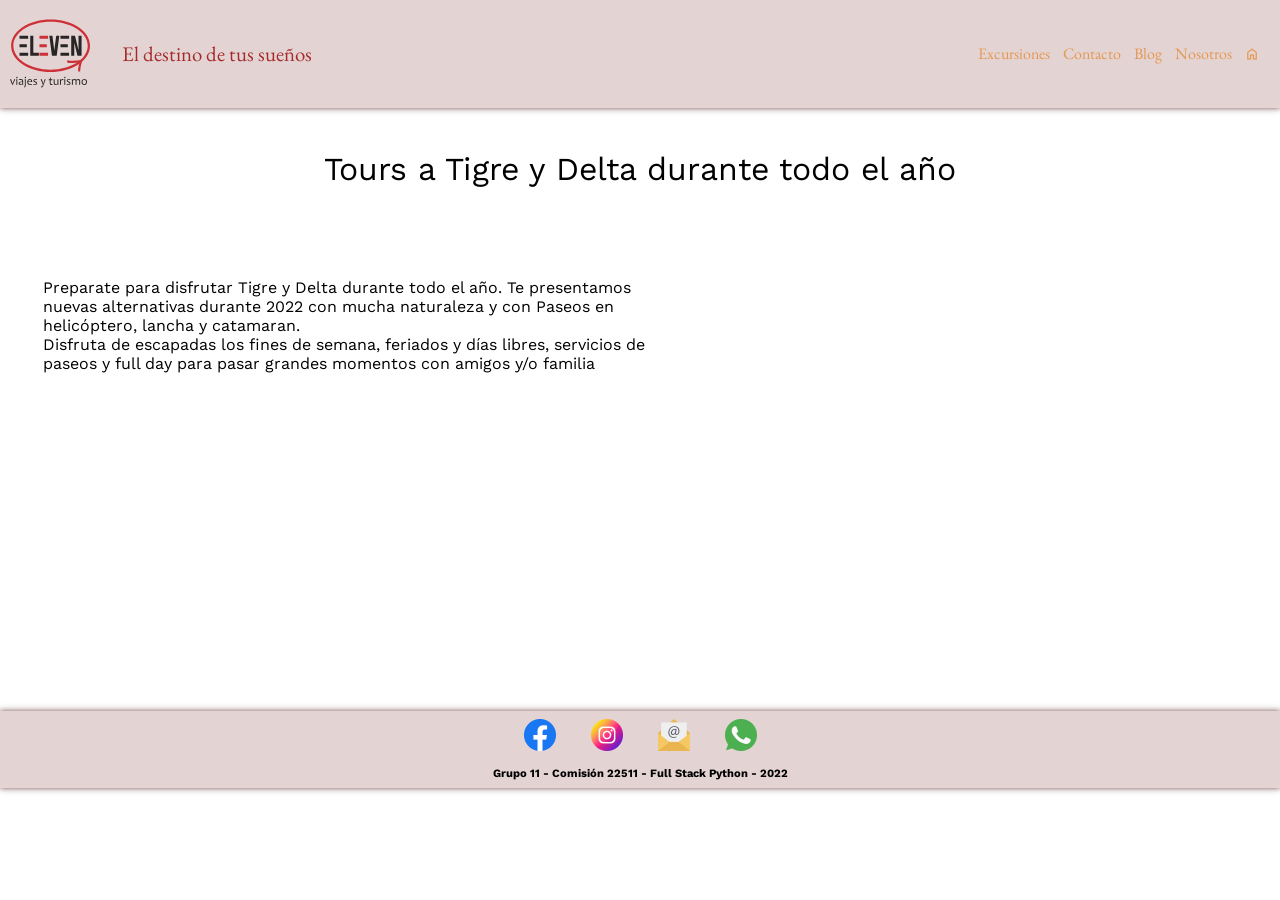
==== DeltaTour.html @ df9507d8 "First commit" ====
<!-- TO DO -->
<!-- agegar animacion a las cards en el hover -->
<!DOCTYPE html>
<html lang="es">
<head>
    <meta charset="UTF-8">
    <meta name="viewport" content="width=device-width, initial-scale=1.0">
    <title>ElevenTour</title>

    <!-- Iconos redes -->
    <!-- <script src="https://kit.fontawesome.com/3aac0a4fa4.js" crossorigin="anonymous"></script> -->

    <!--Favicon-->
    <link rel="shortcut icon" href="./Assets/Images/Recurso 4.svg" type="image/x-icon">

    <!--Hoja de estilos del sitio-->
    <link rel="stylesheet" href="./Assets/CSS/delta.css"> 

    <!-- Fuente para cuerpo de texto  Work Sans-->
    <link rel="preconnect" href="https://fonts.googleapis.com">
    <link rel="preconnect" href="https://fonts.gstatic.com" crossorigin>
    <link href="https://fonts.googleapis.com/css2?family=Work+Sans:ital,wght@0,200;0,300;0,400;0,700;1,200;1,300;1,400;1,700&display=swap" rel="stylesheet">
    <!-- Fuente para títulos  EB Garamond-->
    <link rel="preconnect" href="https://fonts.googleapis.com">
    <link rel="preconnect" href="https://fonts.gstatic.com" crossorigin>
    <link href="https://fonts.googleapis.com/css2?family=EB+Garamond:ital,wght@0,400;0,500;0,700;1,400;1,500;1,700&family=Work+Sans:ital,wght@0,200;0,300;0,400;0,700;1,200;1,300;1,400;1,700&display=swap" rel="stylesheet">
    <!-- Iconos: hamburguesa -->
    <link rel="stylesheet" href="https://fonts.googleapis.com/css2?family=Material+Symbols+Outlined:opsz,wght,FILL,GRAD@48,400,0,0" />
    <!-- Iconos: home -->
    <link rel="stylesheet" href="https://fonts.googleapis.com/css2?family=Material+Symbols+Outlined:opsz,wght,FILL,GRAD@20..48,100..700,0..1,-50..200" />
    <!-- <link rel="stylesheet" href="https://fonts.googleapis.com/css2?family=Material+Symbols+Outlined:opsz,wght,FILL,GRAD@48,400,0,0" /> -->
</head>

<body>
    <header class="banner"></header>
    
    <!-- CUERPO DE LA PÁGINA -->
    <main class="conteiner">
        <h1>Tours a Tigre y Delta durante todo el año</h1>
        <section>
            <article>
                <div class="contenedor">
                        <p class="par1">
                            Preparate para disfrutar Tigre y Delta durante todo el año. Te presentamos nuevas alternativas durante 2022 con mucha naturaleza y con Paseos en helicóptero, lancha y catamaran.<br>
                            Disfruta de escapadas los fines de semana, feriados y días libres, servicios de paseos y full day para pasar grandes momentos con amigos y/o familia
                        </p>
                    <div class="galeria">
                        <ul >
                            <li><img class="ali" src="Assets/images/tigre1.jpg" alt=""></li>
                            <li><img class="ali" src="Assets/images/tigre2.jpg" alt=""></li>
                            <li><img class="ali" src="Assets/images/tigre3.jpg" alt=""></li>
                            <li><img class="ali" src="Assets/images/tigre4.jpg" alt=""></li>
                            <li><img class="ali" src="Assets/images/tigre5.jpg" alt=""></li>
                            <li><img class="ali" src="Assets/images/tigre6.webp"alt=""></li>
                            <li><img class="ali" src="Assets/images/tigre7.jpg" alt=""></li>
                                
                        </ul>
                    </div>  
                    <div> 

                    </div>
                    <div>
                        <iframe width="560" height="315" src="https://www.youtube.com/embed/2G3k0YJL3-8" title="YouTube video player" frameborder="0" allow="accelerometer; autoplay; clipboard-write; encrypted-media; gyroscope; picture-in-picture" allowfullscreen></iframe>
                    </div>

                </div>   
            
            </article>
        </section>
        
        
        
    </main>
    <footer>
    </footer>

    <!-- ************************* scripts ******************************* -->    
    
    <!--  PIE DE PÁGINA -->
    <script src="./Assets/js/header.js"></script>
    <script src="./Assets/js/footer.js"></script>
    <script src="./Assets/js/buildIndexCards.js"></script>
    <script src="./Assets/js/scripts.js"></script>
</body>
</html>
---- Assets/CSS/delta.css ----
/* TO DO */
/*

*/

/* Constantes */
:root {
    --banner-bg-color: rgb(228, 211, 211);
    --menu-bg-color: rgba(70, 7, 7, 0.9);
    --submenu-bg-color: rgba(51, 9, 9, 0.9);
    --footer-bg-color:  rgb(228, 211, 211);

    --link-color: hsl(29, 73%, 61%);
    --hover-link-color: hsl(10, 73%, 61%);
    --active-link-color: hsl(10, 82%, 22%);
    --link-font-size: 1rem;
    --box-shadow-color: rgba(70, 7, 7, 0.5);
    --box-shadow-color2: rgba(70, 7, 7, 0.3);

    /* --font-family: 'Work Sans', sans-serif; */
    --font-size: 1rem;
    --footer-font-size: 0.7rem;

    /* --header-font-family: 'EB Garamond', serif; */
    --logo-height: 75px;

    --box-shadow: 0rem 0rem 0.3rem var(--box-shadow-color), 0rem 0rem 0.5rem var(--box-shadow-color2);

    --banner-padding: 0 0.6rem 0;
    --banner-margin: 0 0rem 0.8rem 0;
    /* banner-height= altura del logo + padding del banner + margin */
    --banner-height: calc(var(--logo-height) + 0.8rem);
    --banner-width: 100%;

    --social-icon-height: 2rem;
    --social-icon-margin: 0rem 1rem 1rem 1rem;
    --footer-padding: 0.5rem 0.6rem 0.5rem;
    /* --footer-margin: 0 0.6rem 0.8rem; */
    /* footer-height= altura texto + altura iconos + margen iconos +footer padding + footer margin*/
    --footer-height: calc(var(--font-size) + var(--social-icon-height) + 1rem + 1rem + 0.8rem);

    --main-min-height: calc(100vh - (var(--banner-height)) - (var(--footer-height)));

    /* valores globales */
    --html-min-width: 440px;
    --font-family: 'Work Sans', sans-serif;
    --header-font-family: 'EB Garamond', serif;

    /* main */
    --aside-padding: 0.6rem;
    --aside-bg-color: rgb(228, 211, 211);
    --main-bg-color: white;
}

/* CSS RESET */
* {
    margin: 0;
    padding: 0;
    box-sizing: border-box;
}

html {
    font-family: var(--font-family);
    font-size: var(--font-size);
    /* box-sizing: border-box; */
    min-width: var(--html-min-width);  /* restingimos el ancho mínimo para correcta visualizacion */
    transition: all 0.3s;
}

 h1 {
    /* font-style: italic; */
    font-weight: 400;
 }

header, footer {
    width: var(--banner-width);    
    background-color: var(--banner-bg-color);
    box-shadow: var(--box-shadow);
    margin: var(--banner-margin);
}

header {
    display: flex;
    justify-content: space-between;
    align-items: center;
    padding: var(--banner-padding);
    font-family: var(--header-font-family);
}

.logo {
    /* gap: 2em; */
    align-items: center;
    z-index: 1;
    height: var(--logo-height);
}    

.logo p {
    color: brown;
    display: inline-block;
    margin-left: 0.8em;
}

a img, a span {
    vertical-align: middle;
}

ul {
    list-style-type: none;
}


/* .navmenu{  */
/* nav > ul{  */
/* parametros generales del menu */
/* .navul{  */
.menu__links{ 
	display: flex;
    justify-content:flex-start;
    align-items: center;
    gap: 0.3rem;
    flex-wrap: wrap;
} 

nav a, nav .material-symbols-outlined {
    color: var(--link-color);
    font-size: var(--link-font-size);    
}


.menu__item{
    position: relative;
}

/* nav */
/* a { */
.menu__link {
    transition-duration: 0.3s;
    text-decoration: none;
}

nav a:hover {
    color: var(--hover-link-color);
    cursor: pointer;
}

nav a:active {
    color: var(--active-link-color);
}

/************************ Menu hamburguesa ***************************/
.btn-hamburguesa {
    color: var(--link-color);
    padding: 3px;
    border: none;
    background-color: var(--banner-bg-color); 
    transition-duration: 0.3s;
}

.btn-hamburguesa i {
    font-size: 60px;
}

.btn-hamburguesa:hover {
    color: var(--hover-link-color);
    cursor: pointer;
}

/* #menu-check {
    display: none;
} */

/*body {
    min-height: 100vh;
}
/*------------------------- MAIN ------------------------*/
/*.conteiner{
    
    padding: 0;
    background-color: white;
    margin-top: 0;
}*/
.conteiner h1{
    margin-top: 10px;
    text-align: center;
    
}
.contenedor{
    display: -webkit-flex;
    display: -ms-flexbox;
    display: flex;
    flex-direction: row;
    flex-wrap: wrap;
    box-sizing: border-box;
    width: 100%;
    justify-content: space-around;
    
}
.par1{
    float: left;
    width: 50%;
    margin-top: 90px;
    margin-left: 5px;
}
.galeria{
    float: right;
    width: 40%;
    height: 20%;
    margin-top: 30px;
    margin-right: 5px;
    overflow: hidden;
}
.galeria ul {
	display: flex;
    padding: 0;
	width: 700%; /*Son 7 fotos por el 100% de cada uno*/
	animation: slide 30s infinite alternate ease-in-out;
}

.galeria li {
	width: 40%;
	list-style: none; /* Para que no aparezcan los puntos de la lista*/
}

.galeria img {
	width: 100%; 
    height: 40%;
}
 /*damos el movimiento la duracion del mismo son 7 fotos el 100% del tiempo divido la cantidad de fotos
 y con margin left decimos que en cada mov. abarque toda la pantalla al desplazarse*/
@keyframes slide {
	0% {margin-left: 0;}
	10% {margin-left: 0;}
	
	15% {margin-left: -100%;}
	25% {margin-left: -100%;}
	
	30% {margin-left: -200%;}
	40% {margin-left: -200%;}
	
	45% {margin-left: -300%;}
	55% {margin-left: -300%;}

    60% {margin-left: -400%;}
	70% {margin-left: -400%;}

    75% {margin-left: -500%;}
	85% {margin-left: -500%;}
	
	90% {margin-left: -600%;}
	100% {margin-left: -600%;}
}


/*main {
    left: 2vw;
    height: auto;
    min-height: var(--main-min-height);
    background-color: var(--main-bg-color);
    display: flex;
    flex-direction: column;
    justify-content: flex-start;
    align-items: center;
    width: 100vw;
}

.maincontent {
    display: flex;
    flex-direction: column;
    justify-content: center;
    align-items: center;
    width: 100%;
}

.textAlignCenter {    
    text-align: center;
}

.asideTitle {
    font-family: var(--header-font-family);
    font-weight: 500;
    font-size: 0.8rem;
    color: brown;
}

body main aside {
    width: 90%;
    display: flex;
    flex-direction: column;
    flex-wrap: nowrap;
    margin: 1rem 0vw 1rem 0vw;
    background-color: var(--banner-bg-color);
    padding: 1%;
    border: none;
    height: auto;
}
.aside__content {
    display: flex;
    width: 100%;
    margin: auto;
    flex-direction: column;
    justify-content: flex-start;
    flex-wrap: nowrap;
    padding: 1%;
    font-size: 0.5rem;
    border: none;
}
.aside__element {
    width: 100%;
    padding: 2%;
    /* display: block; */
/*}*/


/*------------------------- FIN MAIN ------------------------*/

/*------------------------ PRODUCTOS -------------------------*/

/*.multiple-product-container {
    /* margin: 0 2vw 0 2vw; */
  /*  justify-content: center;
    display: flex;
    flex-direction: column;
    align-items: center;
}

.single-product-container {
    border: solid 2px black;
    margin: 2vw;
    padding: 2vw;
    height: calc((100vw - 4vw ) / 2);
    width: calc(100vw - 4vw );
    transition: all 0.3s;
}

.product-img {
    background-color: aquamarine;
    /* background-image: url("../Images/BuenosAiresNocturna.jpg"); */
    /*width: 50%;
    height: 100%;
    background-position: center; /* Center the image */
   /*background-repeat: no-repeat; /* Do not repeat the image */
   /* background-size: cover; /* Resize the background image to cover the entire container */
   /* float: left;
}

.single-product-container:hover {
    /* transform: scale(1.1); */
   /* transform: scaleY(1.05);
    border: solid 3px brown;
}

.single-product-container:hover .titulo {
    /* transform: scale(1.1); */
   /* color: brown;
    font-size: 0.8rem;
}

.titulo {
    color: black;
    color: var(--link-color);
    padding-bottom: 1em;
    margin-bottom: 1em;
    border-bottom: 2px black solid;
}

.epigrafe {
    width: 50%;
    display: inline-block;
    height: 100%;
    overflow-y: scroll;
    padding: 0.5rem;
    font-size: 0.5rem;
}

.epigrafe p {
    width: 100%;
    color: black;
}

/* .epigrafe:hover {
    background-color: rgba(95, 158, 160, 0.368);
    background-color: hsla(29, 73%, 61%, 0.297);
} */

/*----------------------- FIN PRODUCTOS ------------------------*/

/*--------------------------- FOOTER ----------------------------*/

footer {
    text-align: center;
    font-weight: bold;
    padding: var(--footer-padding);
    font-size: var(--footer-font-size);
}

/* iconos de redes sociales */
footer a img {
    height: var(--social-icon-height);
    margin: var(--social-icon-margin);
}

/*------------------------- FIN FOOTER --------------------------*/



/* FORMATO POR DEFAULT: CELULAR -  */

 
    /* ocultamos el menú de navegación a la derecha de la ventana */
    header nav{
        height: var(--main-min-height);

        width: 100%;
        width: 40%;

        top: var(--banner-height);    /*-total*/
        position: fixed;
        right: -100%;
        /* right: 0%;  para probar lo pongo visible */
        z-index: 1;
        transition-duration: 0.3s;
        background-color: var(--menu-bg-color);
        font-size: 2rem;
    }    

    .menu__links {
        flex-direction: column;
        padding: 10px;
        width: 100%;
        max-width: 40vw;
        justify-content: center;
    }
   

/* SUB-MENU */

.menu__nesting {
    width: 100%;
    width: 40vw;
    display: flex;
    flex-direction: column;
    position: absolute;
    background: var(--menu-bg-color);
    right: 20vw;
    top: 10px;
    /* padding-top: 5px; */
    
    visibility: hidden;
    opacity: 0;
    /* visibility: visible;
    opacity: 1; */
    
    z-index: 1;
    transition: all 0.3s;
    gap: 0.3rem;
    align-items: center;
    background-color: rgb(165, 42, 42);
box-shadow: var(--box-shadow);
}


    nav.mostrar {
        right: 0;
        transition-duration: 0.3s;
    }

    .menu__item--show:hover > .menu__nesting {
        visibility: visible;
        opacity: 1;
    }
    
    

@media only screen and (max-width: 767.90px) {
    header nav:before {
        content:'';
        width: 0;
        height: 0;
        border-left: 12px solid transparent;
        border-right: 12px solid transparent;
        border-bottom: 15px solid var(--submenu-bg-color);
        position: absolute;
        top: -14px;
        right: 43%;
        right: 10%;
    }
    
    .menu__nesting:after {
        content:'';
        width: 0;
        height: 0;
        border-left: 15px solid brown;
        border-top: 12px solid transparent;
        border-bottom: 12px solid transparent;
        position: absolute;
        top: 10%;
        right: -14px;
    }
}



/* .menu__item--active {
    background-color: black;     
    transition: 0.3s;
}

.menu__item--show{
    background-color: antiquewhite ;
} */

/* } *//* FIN CELULAR */

/*+++++++++++++ MEDIA QUERYS ++++++++++++++*/

/* TABLET */
@media only screen and (min-width: 440px) and (max-width: 767.90px) {
    body main aside {
        width: 90%;
        display: flex;
        flex-direction: column;
        flex-wrap: nowrap;
        margin: 1rem 0vw 1rem 0vw;
        background-color: var(--banner-bg-color);
        padding: 1%;
        border: none;
        height: auto;
    }
    .aside__content {
        display: flex;
        width: 100%;
        margin: auto;
        flex-direction: row;
        justify-content: space-between;
        flex-wrap: wrap;
        /* margin: 1rem 0vw 1rem 0vw; */
        padding: 1%;
        font-size: 0.5rem;
        border: none;
        /* flex-grow: 40%; */
    }
    .aside__element {
        width: 50%;
        padding: 2%;
        /* display: block; */
    }

}
/* FIN TABLET */


/* DESKTOP */
@media only screen and (min-width: 768px){

    .banner {
        justify-content:space-between;
        align-items: center;
        background-color: var(--banner-bg-color);
        box-shadow: var(--box-shadow);
        padding: var(--banner-padding);
    }

    .logo {
        display: flex;
        flex-direction: row;
        justify-content: flex-start;
        gap: 1em;
        align-items: center;
        z-index: 1;
        height: var(--logo-height);
    }    

    /*slogan*/
    .logo p {
        font-size: 1.3em;
        color: brown;
    }

    .btn-hamburguesa {
        display: none;
    }


    /*--------------- MENU PRINCIPAL DESKTOP ---------------*/
    header > nav{
        width: fit-content;
        position: -webkit-sticky;
        position: sticky;
        top: 0%;
        left: 0%;
        z-index: 1;
        margin: 10px;
        justify-content: space-between;
        font-size: 1rem;
        height:  var(--banner-height);
    }	

    .menu__links {
        gap: 0.8rem;
        flex-direction: row;
        background-color: var(--banner-bg-color);
        padding: 10px;
        padding-right: 0;
        width: fit-content;
        height: 100%;
    }

    nav > ul > li {
        display: flex;
        position: relative;
        height: 100%;
    }


    nav > ul > li > a {
        width: 100%;
        height: 100%;
        display: flex;
        
        align-items: center;
        /* height: var(--logo-height); */
    }

    /*-------------- SUB-MENU DESKTOP -----------------*/
    .menu__nesting:before {
        content:'';
        width: 0;
        height: 0;
        border-left: 12px solid transparent;
        border-right: 12px solid transparent;
        border-bottom: 15px solid var(--submenu-bg-color);
        position: absolute;
        top: -14px;
        right: 43%;
    }

    .menu__nesting {
        width: 200px;
        right: -90%;
        background: var(--menu-bg-color);
        top: var(--banner-height) ;
        padding: 14px;
        visibility: hidden;
        opacity: 0;
        z-index: 1;
        transition: all 0.3s;
        gap: 1em;
    }


    header nav:before, .menu__nesting:after {
        content:'';
        width: 0;
        height: 0;
        border-left: 0;
        border-top: 0;
        border-bottom: 0;
    }


    nav ul li:hover ul {
        visibility: visible;
        opacity: 1;
    }

    .mostrarSubmenu {
        visibility: hidden;
        opacity: 0;
    }


/*----------------- MAIN DESKTOP ------------------*/
    main {
        flex-direction: row;
        justify-content: flex-start;
        align-items: flex-start;
        padding: 1.5%;
        width: 100%;
    }

    .maincontent {
        display: flex;
        flex-direction: column;
        justify-content: flex-start;
        align-items: center;
        width: 80%;
    }

/*----------------- ASIDE DESKTOP ------------------*/


    body main aside {
        display: flex;
        flex-direction: column;
        flex-wrap: nowrap;
        width: 19%;
        margin: 0 0%  1% 1%;
        background-color: var(--aside-bg-color) ;
        padding: var(--aside-padding);
        height: fit-content;
        font-size: 0.5rem;
        border: none;
    }
/*--------------------------------*/
aside__content {
    display: flex;
    width: 100%;
    margin: auto;
    flex-direction: column;
    justify-content: flex-start;
    flex-wrap: wrap;
    /* margin: 1rem 0vw 1rem 0vw; */
   padding: 1%;
    font-size: 0.5rem;
    border: none;
    /* flex-grow: 40%; */
}
aside__element {
    width: 100%;
    padding: 2%;
    /* display: block; */
}


/*--------------- CARDS DESKTOP ---------------*/

    .multiple-product-container {
        flex-direction: row;
        flex-wrap: wrap;
        justify-content: flex-start;
        row-gap: 1vw;
        margin: 0 0vw 0 0vw;
        /* prueba agrego wid */
        /* width: 80vw; */
    }
    
    .single-product-container {
        border: solid 1px black;
        margin: 1vw 1vw 1vw 0;
        padding: 1vw;
        width: 36vw;
        height: 18vw;    
    }


}
/* FIN DESKTOP */
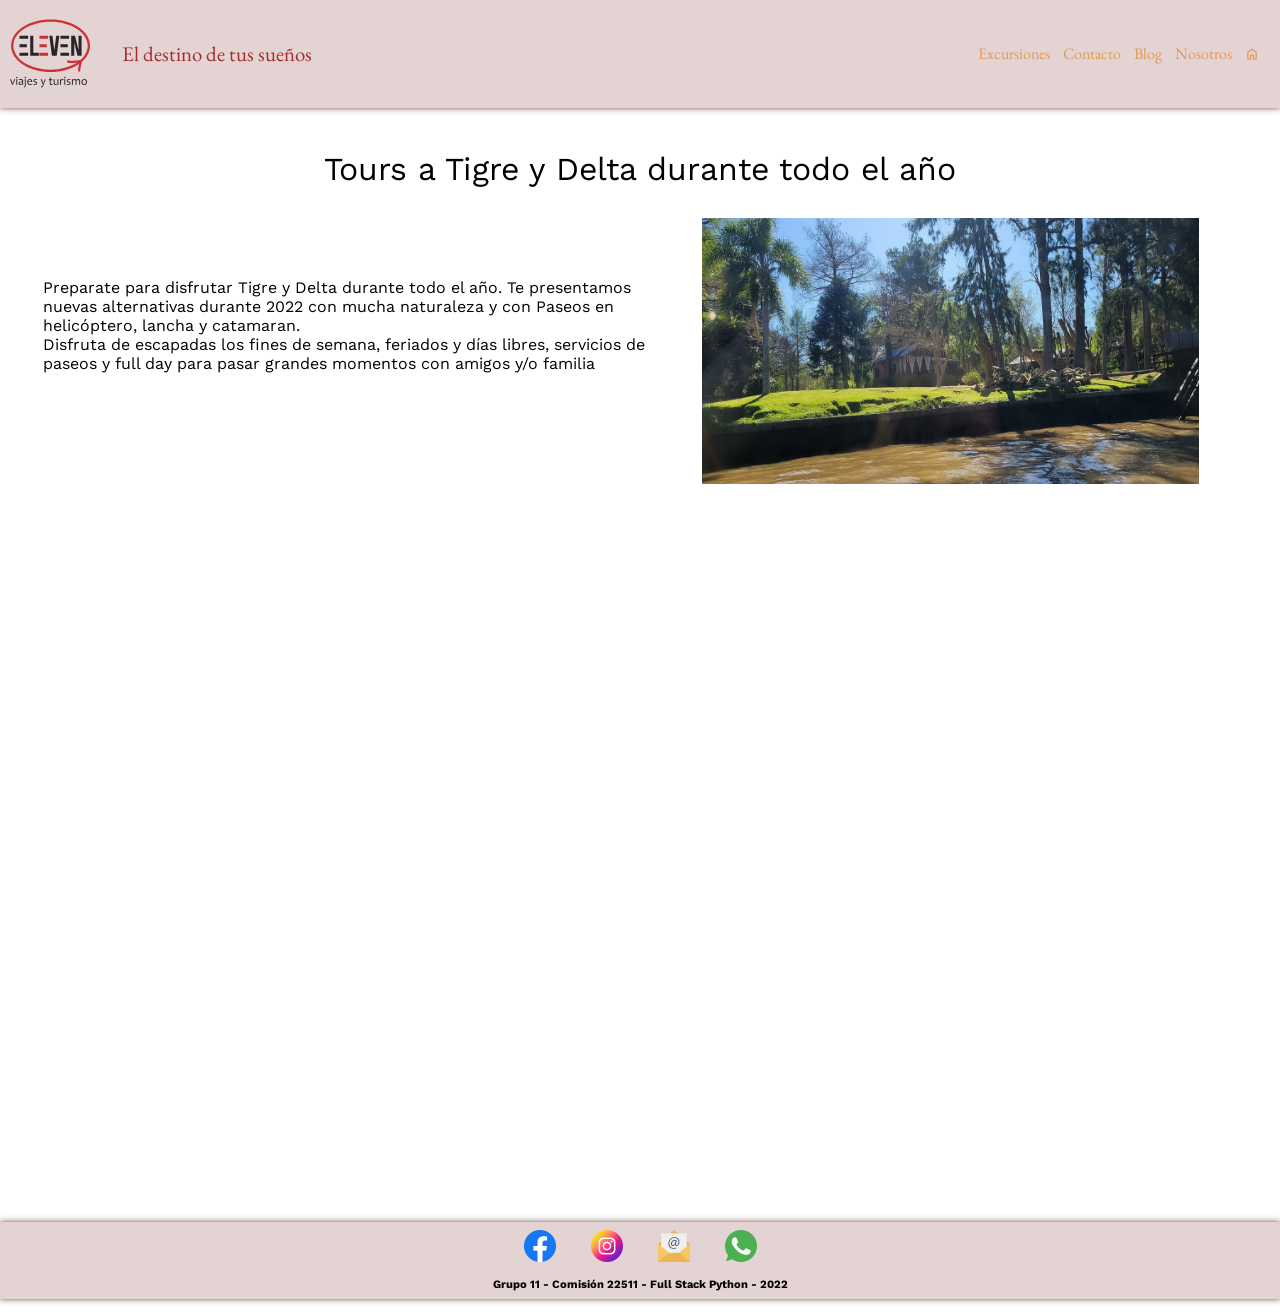
==== commit 030621be: "cambiar images por Images en htmls, animar menu, remover 17.JPG" ====
--- a/DeltaTour.html
+++ b/DeltaTour.html
@@ -46,13 +46,13 @@
                         </p>
                     <div class="galeria">
                         <ul >
-                            <li><img class="ali" src="Assets/images/tigre1.jpg" alt=""></li>
-                            <li><img class="ali" src="Assets/images/tigre2.jpg" alt=""></li>
-                            <li><img class="ali" src="Assets/images/tigre3.jpg" alt=""></li>
-                            <li><img class="ali" src="Assets/images/tigre4.jpg" alt=""></li>
-                            <li><img class="ali" src="Assets/images/tigre5.jpg" alt=""></li>
-                            <li><img class="ali" src="Assets/images/tigre6.webp"alt=""></li>
-                            <li><img class="ali" src="Assets/images/tigre7.jpg" alt=""></li>
+                            <li><img class="ali" src="Assets/Images/tigre1.jpg" alt=""></li>
+                            <li><img class="ali" src="Assets/Images/tigre2.jpg" alt=""></li>
+                            <li><img class="ali" src="Assets/Images/tigre3.jpg" alt=""></li>
+                            <li><img class="ali" src="Assets/Images/tigre4.jpg" alt=""></li>
+                            <li><img class="ali" src="Assets/Images/tigre5.jpg" alt=""></li>
+                            <li><img class="ali" src="Assets/Images/tigre6.webp"alt=""></li>
+                            <li><img class="ali" src="Assets/Images/tigre7.jpg" alt=""></li>
                                 
                         </ul>
                     </div>  
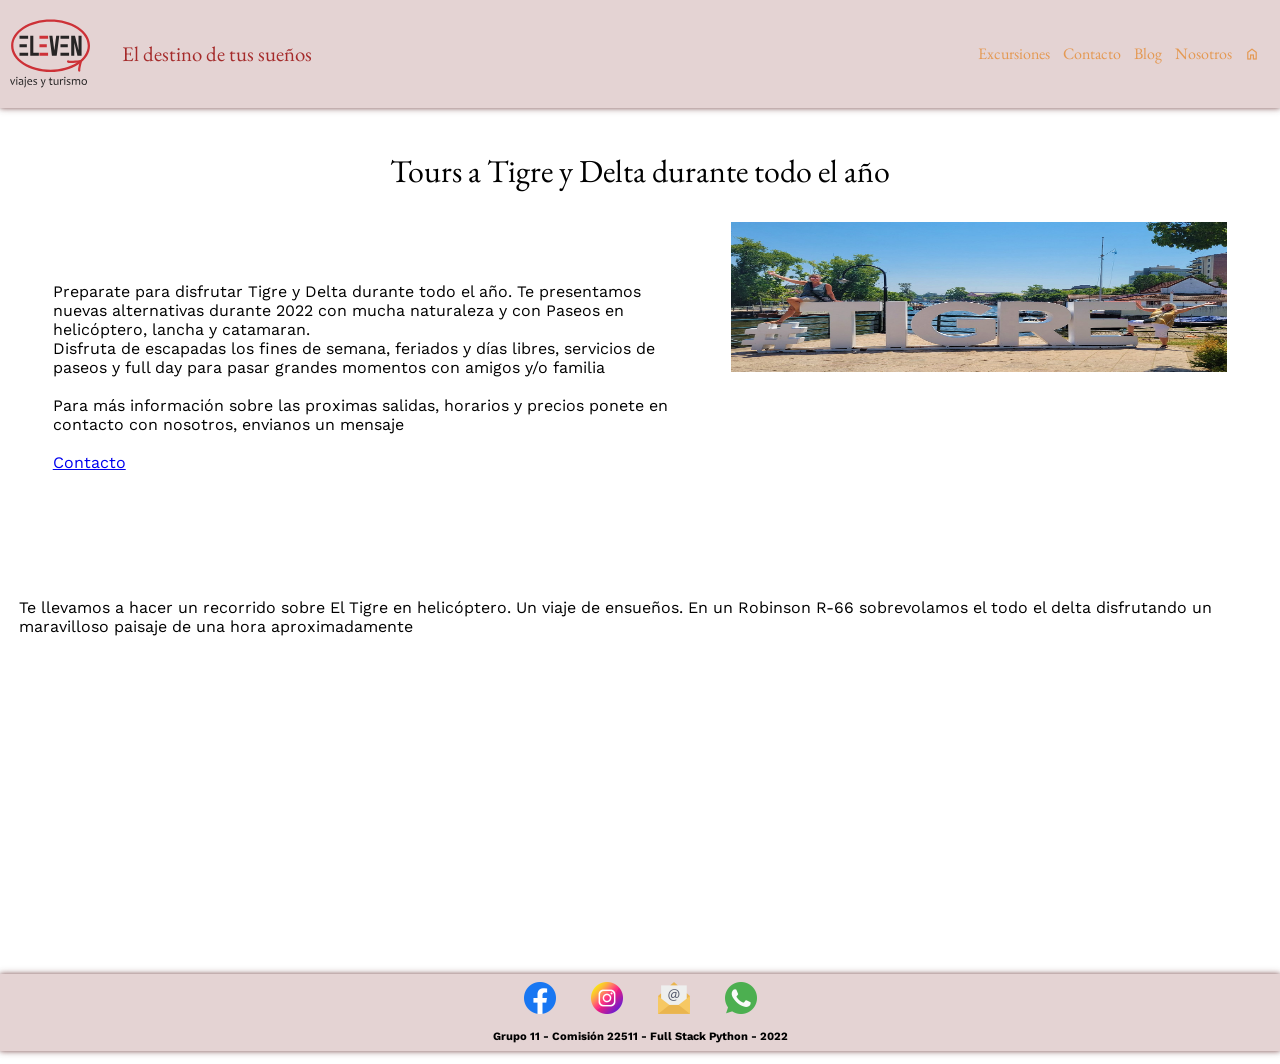
==== commit 771c628f: "roberto" ====
--- a/DeltaTour.html
+++ b/DeltaTour.html
@@ -12,10 +12,10 @@
 
     <!--Favicon-->
     <link rel="shortcut icon" href="./Assets/Images/Recurso 4.svg" type="image/x-icon">
-
+    
     <!--Hoja de estilos del sitio-->
     <link rel="stylesheet" href="./Assets/CSS/delta.css"> 
-
+    <link rel="stylesheet" href="./Assets/CSS/estilosTPO.css">
     <!-- Fuente para cuerpo de texto  Work Sans-->
     <link rel="preconnect" href="https://fonts.googleapis.com">
     <link rel="preconnect" href="https://fonts.gstatic.com" crossorigin>
@@ -40,31 +40,46 @@
         <section>
             <article>
                 <div class="contenedor">
-                        <p class="par1">
-                            Preparate para disfrutar Tigre y Delta durante todo el año. Te presentamos nuevas alternativas durante 2022 con mucha naturaleza y con Paseos en helicóptero, lancha y catamaran.<br>
-                            Disfruta de escapadas los fines de semana, feriados y días libres, servicios de paseos y full day para pasar grandes momentos con amigos y/o familia
+                    <p class="par1">
+                        Preparate para disfrutar Tigre y Delta durante todo el año. Te presentamos nuevas alternativas durante 2022 con mucha naturaleza y con Paseos en helicóptero, lancha y catamaran.<br>
+                        Disfruta de escapadas los fines de semana, feriados y días libres, servicios de paseos y full day para pasar grandes momentos con amigos y/o familia<br><br>
+                        Para más información sobre las proximas salidas, horarios y precios
+                        ponete en contacto con nosotros, envianos un mensaje<br><br>
+                        <a class="tboton"  href="formularioDeContacto.html">Contacto</a>
+                    </p>
+                        
+                <div class="galeria">
+                    <ul >
+                        <li><img class="ali" src="Assets/Images/tigre3.jpg" alt=""></li>
+                        <li><img class="ali" src="Assets/Images/tigre8.jpg" alt=""></li>
+                        <li><img class="ali" src="Assets/Images/tigre1.jpg" alt=""></li>
+                        <li><img class="ali" src="Assets/Images/tigre4.jpg" alt=""></li>
+                        <li><img class="ali" src="Assets/Images/tigre5.jpg" alt=""></li>
+                        <li><img class="ali" src="Assets/Images/tigre6.webp"alt=""></li>
+                        <li><img class="ali" src="Assets/Images/tigre7.jpg" alt=""></li>
+                    </ul>
+                </div> 
+                  
+            </article>
+        </section>
+
+        <section>
+            <article>
+                <div class="contenedor2"> 
+                    <div class="par2">
+                        <p>
+                            Te llevamos a hacer un recorrido sobre El Tigre en helicóptero.
+                            Un viaje de ensueños. En un Robinson R-66 sobrevolamos el todo el 
+                            delta disfrutando un maravilloso paisaje de una hora aproximadamente
                         </p>
-                    <div class="galeria">
-                        <ul >
-                            <li><img class="ali" src="Assets/Images/tigre1.jpg" alt=""></li>
-                            <li><img class="ali" src="Assets/Images/tigre2.jpg" alt=""></li>
-                            <li><img class="ali" src="Assets/Images/tigre3.jpg" alt=""></li>
-                            <li><img class="ali" src="Assets/Images/tigre4.jpg" alt=""></li>
-                            <li><img class="ali" src="Assets/Images/tigre5.jpg" alt=""></li>
-                            <li><img class="ali" src="Assets/Images/tigre6.webp"alt=""></li>
-                            <li><img class="ali" src="Assets/Images/tigre7.jpg" alt=""></li>
-                                
-                        </ul>
-                    </div>  
-                    <div> 
-
                     </div>
-                    <div>
+                
+                    <div class="video2">
                         <iframe width="560" height="315" src="https://www.youtube.com/embed/2G3k0YJL3-8" title="YouTube video player" frameborder="0" allow="accelerometer; autoplay; clipboard-write; encrypted-media; gyroscope; picture-in-picture" allowfullscreen></iframe>
                     </div>
 
                 </div>   
-            
+        
             </article>
         </section>
         
--- a/Assets/CSS/estilosTPO.css
+++ b/Assets/CSS/estilosTPO.css
@@ -0,0 +1,803 @@
+/* TO DO */
+/*
+
+*/
+
+/* Constantes */
+:root {
+    --banner-bg-color: rgb(228, 211, 211);
+    --menu-bg-color: rgba(70, 7, 7, 0.9);
+    --submenu-bg-color: rgba(51, 9, 9, 0.9);
+    --footer-bg-color:  rgb(228, 211, 211);
+
+    --link-color: hsl(29, 73%, 61%);
+    --hover-link-color: hsl(10, 73%, 61%);
+    --active-link-color: hsl(10, 82%, 22%);
+    --link-font-size: 1rem;
+    --box-shadow-color: rgba(70, 7, 7, 0.5);
+    --box-shadow-color2: rgba(70, 7, 7, 0.3);
+
+    /* --font-family: 'Work Sans', sans-serif; */
+    --font-size: 1rem;
+    --footer-font-size: 0.7rem;
+
+    /* --header-font-family: 'EB Garamond', serif; */
+    --logo-height: 75px;
+
+    --box-shadow: 0rem 0rem 0.3rem var(--box-shadow-color), 0rem 0rem 0.5rem var(--box-shadow-color2);
+
+    --banner-padding: 0 0.6rem 0;
+    --banner-margin: 0 0rem 0.8rem 0;
+    /* banner-height= altura del logo + padding del banner + margin */
+    --banner-height: calc(var(--logo-height) + 0.8rem);
+    --banner-width: 100%;
+
+    --social-icon-height: 2rem;
+    --social-icon-margin: 0rem 1rem 1rem 1rem;
+    --footer-padding: 0.5rem 0.6rem 0.5rem;
+    /* --footer-margin: 0 0.6rem 0.8rem; */
+    /* footer-height= altura texto + altura iconos + margen iconos +footer padding + footer margin*/
+    --footer-height: calc(var(--font-size) + var(--social-icon-height) + 1rem + 1rem + 0.8rem);
+
+    --main-min-height: calc(100vh - (var(--banner-height)) - (var(--footer-height)));
+
+    /* valores globales */
+    --html-min-width: 440px;
+    --font-family: 'Work Sans', sans-serif;
+    --header-font-family: 'EB Garamond', serif;
+
+    /* main */
+    --aside-padding: 0.6rem;
+    --aside-bg-color: rgb(228, 211, 211);
+    --main-bg-color: white;
+}
+
+/* CSS RESET */
+* {
+    margin: 0;
+    padding: 0;
+    box-sizing: border-box;
+}
+
+html {
+    font-family: var(--font-family);
+    font-size: var(--font-size);
+    /* box-sizing: border-box; */
+    min-width: var(--html-min-width);  /* restingimos el ancho mínimo para correcta visualizacion */
+    transition: all 0.3s;
+}
+
+ h1 {
+    /* font-style: italic; */
+    font-family: 'EB Garamond', serif;
+    font-weight: 400;
+ }
+
+header, footer {
+    width: var(--banner-width);    
+    background-color: var(--banner-bg-color);
+    box-shadow: var(--box-shadow);
+    margin: var(--banner-margin);
+}
+
+header {
+    display: flex;
+    justify-content: space-between;
+    align-items: center;
+    padding: var(--banner-padding);
+    font-family: var(--header-font-family);
+}
+
+.logo {
+    /* gap: 2em; */
+    align-items: center;
+    z-index: 1;
+    height: var(--logo-height);
+}    
+
+.logo p {
+    color: brown;
+    display: inline-block;
+    margin-left: 0.8em;
+}
+
+a img, a span {
+    vertical-align: middle;
+}
+
+ul {
+    list-style-type: none;
+}
+
+
+/* parametros generales del menu */
+/* .navmenu{  */
+/* nav > ul{  */
+.menu__links{ 
+	display: flex;
+    justify-content:flex-start;
+    align-items: center;
+    gap: 0.3rem;
+    flex-wrap: wrap;
+} 
+
+nav a, nav .material-symbols-outlined {
+    color: var(--link-color);
+    font-size: var(--link-font-size);    
+}
+
+
+.menu__item{
+    position: relative;
+}
+
+/* nav */
+/* a { */
+.menu__link {
+    transition-duration: 0.3s;
+    text-decoration: none;
+}
+
+a.menu__link.menu__link--inside:hover {
+    transform: unset;
+    color: var(--hover-link-color);
+    font-size: 1.1rem;
+    cursor: pointer;
+}
+
+.menu__link:hover, nav .material-symbols-outlined:hover {
+    color: var(--hover-link-color);
+    transform: scale(1.1);
+    cursor: pointer;
+}
+
+
+nav a:active {
+    color: var(--active-link-color);
+}
+
+/************************ Menu hamburguesa ***************************/
+.btn-hamburguesa {
+    color: var(--link-color);
+    padding: 3px;
+    border: none;
+    background-color: var(--banner-bg-color); 
+    transition-duration: 0.3s;
+}
+
+.btn-hamburguesa i {
+    font-size: 60px;
+}
+
+.btn-hamburguesa:hover {
+    color: var(--hover-link-color);
+    cursor: pointer;
+}
+
+/* #menu-check {
+    display: none;
+} */
+
+º {
+    min-height: 100vh;
+}
+/*------------------- MAIN MOVILES ------------------------*/
+.index__main {
+    left: 2vw;
+    height: auto;
+    min-height: var(--main-min-height);
+    background-color: var(--main-bg-color);
+    display: flex;
+    flex-direction: column;
+    justify-content: flex-start;
+    align-items: center;
+    width: 100vw;
+}
+
+.maincontent {
+    display: flex;
+    flex-direction: column;
+    justify-content: center;
+    align-items: center;
+    width: 100%;
+}
+
+.textAlignCenter {    
+    text-align: center;
+}
+
+.asideTitle {
+    font-family: var(--header-font-family);
+    font-weight: 500;
+    font-size: 0.8rem;
+    color: brown;
+}
+
+/* body main aside { */
+.index__aside {
+    width: 90%;
+    display: flex;
+    flex-direction: column;
+    flex-wrap: nowrap;
+    margin: 1rem 0vw 1rem 0vw;
+    background-color: var(--banner-bg-color);
+    padding: 1%;
+    border: none;
+    height: auto;
+}
+.aside__content {
+    display: flex;
+    width: 100%;
+    margin: auto;
+    flex-direction: column;
+    justify-content: flex-start;
+    flex-wrap: nowrap;
+    padding: 1%;
+    font-size: 0.5rem;
+    border: none;
+}
+.aside__element {
+    width: 100%;
+    padding: 2%;
+    /* display: block; */
+}
+
+
+/*------------------------- FIN MAIN ------------------------*/
+
+/*------------------------ PRODUCTOS -------------------------*/
+
+.multiple-product-container {
+    /* margin: 0 2vw 0 2vw; */
+    justify-content: center;
+    display: flex;
+    flex-direction: column;
+    align-items: center;
+}
+
+.single-product-container {
+    border: solid 2px black;
+    margin: 2vw;
+    padding: 2vw;
+    height: calc((100vw - 4vw ) / 2);
+    width: calc(100vw - 4vw );
+    transition: all 0.3s;
+}
+
+.product-img {
+    background-color: aquamarine;
+    /* background-image: url("../Images/BuenosAiresNocturna.jpg"); */
+    width: 50%;
+    height: 100%;
+    background-position: center; /* Center the image */
+    background-repeat: no-repeat; /* Do not repeat the image */
+    background-size: cover; /* Resize the background image to cover the entire container */
+    float: left;
+}
+
+.single-product-container:hover {
+    /* transform: scale(1.1); */
+    transform: scaleY(1.05);
+    border: solid 3px brown;
+}
+
+.single-product-container:hover .tituloCard {
+    /* transform: scale(1.1); */
+    color: brown;
+    font-size: 0.8rem;
+}
+
+.tituloCard {
+    color: black;
+    color: var(--link-color);
+    padding-bottom: 1em;
+    margin-bottom: 1em;
+    border-bottom: 2px black solid;
+}
+
+.epigrafe {
+    width: 50%;
+    display: inline-block;
+    height: 100%;
+    overflow-y: scroll;
+    padding: 0.5rem;
+    font-size: 0.5rem;
+}
+
+.epigrafe p {
+    width: 100%;
+    color: black;
+}
+
+/*----------------------- FIN PRODUCTOS ------------------------*/
+
+/*--------------------------- FOOTER ----------------------------*/
+
+footer {
+    text-align: center;
+    font-weight: bold;
+    padding: var(--footer-padding);
+    font-size: var(--footer-font-size);
+}
+
+/* iconos de redes sociales */
+footer a img {
+    height: var(--social-icon-height);
+    margin: var(--social-icon-margin);
+}
+
+/*------------------------- FIN FOOTER --------------------------*/
+
+
+
+/* FORMATO POR DEFAULT: CELULAR -  */
+
+ 
+    /* ocultamos el menú de navegación a la derecha de la ventana */
+    header nav{
+        height: var(--main-min-height);
+        height: 100%;
+        width: 40%;
+
+        top: var(--banner-height);    /*-total*/
+        position: fixed;
+        right: -100%;
+        /* right: 0%;  para probar lo pongo visible */
+        z-index: 1;
+        transition-duration: 0.3s;
+        background-color: var(--menu-bg-color);
+        font-size: 2rem;
+    }    
+
+    .menu__links {
+        flex-direction: column;
+        padding: 10px;
+        width: 100%;
+        max-width: 40vw;
+        justify-content: center;
+        height: fit-content;
+    }
+   
+
+/* SUB-MENU */
+
+.menu__nesting {
+    width: 40vw;
+    display: flex;
+    flex-direction: column;
+    position: absolute;
+    background: var(--menu-bg-color);
+    right: 20vw;
+    top: 10px;
+    
+    visibility: hidden;
+    opacity: 0;
+    /* visibility: visible;
+    opacity: 1;  */
+    
+    z-index: 1;
+    transition: all 0.3s;
+    gap: 0.3rem;
+    align-items: center;
+    background-color: rgb(165, 42, 42);
+    box-shadow: var(--box-shadow);
+}
+
+
+    nav.mostrar {
+        right: 0;
+        transition-duration: 0.3s;
+    }
+
+    .menu__item--show:hover > .menu__nesting {
+        visibility: visible;
+        opacity: 1;
+    }
+    
+    
+
+@media only screen and (max-width: 767.90px) {
+    header nav:before {
+        content:'';
+        width: 0;
+        height: 0;
+        border-left: 12px solid transparent;
+        border-right: 12px solid transparent;
+        border-bottom: 15px solid var(--submenu-bg-color);
+        position: absolute;
+        top: -14px;
+        right: 43%;
+        right: 10%;
+    }
+    
+    .menu__nesting:after {
+        content:'';
+        width: 0;
+        height: 0;
+        border-left: 15px solid brown;
+        border-top: 12px solid transparent;
+        border-bottom: 12px solid transparent;
+        position: absolute;
+        top: 10%;
+        right: -14px;
+    }
+}
+
+
+
+/* .menu__item--active {
+    background-color: black;     
+    transition: 0.3s;
+}
+
+.menu__item--show{
+    background-color: antiquewhite ;
+} */
+
+/* } *//* FIN CELULAR */
+
+/*+++++++++++++ MEDIA QUERYS ++++++++++++++*/
+
+/* TABLET */
+@media only screen and (min-width: 440px) and (max-width: 767.90px) {
+    .index__aside {
+        width: 90%;
+        display: flex;
+        flex-direction: column;
+        flex-wrap: nowrap;
+        margin: 1rem 0vw 1rem 0vw;
+        background-color: var(--banner-bg-color);
+        padding: 1%;
+        border: none;
+        height: auto;
+    }
+    .aside__content {
+        display: flex;
+        width: 100%;
+        margin: auto;
+        flex-direction: row;
+        justify-content: space-between;
+        flex-wrap: wrap;
+        /* margin: 1rem 0vw 1rem 0vw; */
+        padding: 1%;
+        font-size: 0.5rem;
+        border: none;
+        /* flex-grow: 40%; */
+    }
+    .aside__element {
+        width: 50%;
+        padding: 2%;
+        /* display: block; */
+    }
+
+}
+/* FIN TABLET */
+
+
+/* DESKTOP */
+@media only screen and (min-width: 768px){
+
+    .banner {
+        justify-content:space-between;
+        align-items: center;
+        background-color: var(--banner-bg-color);
+        box-shadow: var(--box-shadow);
+        padding: var(--banner-padding);
+    }
+
+    .logo {
+        display: flex;
+        flex-direction: row;
+        justify-content: flex-start;
+        gap: 1em;
+        align-items: center;
+        z-index: 1;
+        height: var(--logo-height);
+    }    
+
+    /*slogan*/
+    .logo p {
+        font-size: 1.3em;
+        color: brown;
+    }
+
+    .btn-hamburguesa {
+        display: none;
+    }
+
+
+    /*--------------- MENU PRINCIPAL DESKTOP ---------------*/
+    header > nav{
+        width: fit-content;
+        position: -webkit-sticky;
+        position: sticky;
+        top: 0%;
+        left: 0%;
+        z-index: 1;
+        margin: 10px;
+        justify-content: space-between;
+        font-size: 1rem;
+        height:  var(--banner-height);
+    }	
+
+    .menu__links {
+        gap: 0.8rem;
+        flex-direction: row;
+        background-color: var(--banner-bg-color);
+        padding: 10px;
+        padding-right: 0;
+        width: fit-content;
+        height: 100%;
+    }
+
+    nav > ul > li {
+        display: flex;
+        position: relative;
+        height: 100%;
+    }
+
+
+    nav > ul > li > a {
+        width: 100%;
+        height: 100%;
+        display: flex;
+        
+        align-items: center;
+        /* height: var(--logo-height); */
+    }
+
+    /*-------------- SUB-MENU DESKTOP -----------------*/
+    .menu__nesting:before {
+        content:'';
+        width: 0;
+        height: 0;
+        border-left: 12px solid transparent;
+        border-right: 12px solid transparent;
+        border-bottom: 15px solid var(--submenu-bg-color);
+        position: absolute;
+        top: -14px;
+        right: 43%;
+    }
+
+    .menu__nesting {
+        width: 200px;
+        right: -90%;
+        background: var(--menu-bg-color);
+        top: var(--banner-height) ;
+        padding: 14px;
+        visibility: hidden;
+        opacity: 0;
+                /* visibility: visible;
+        opacity: 1; */
+        z-index: 1;
+        transition: all 0.3s;
+        gap: 1em;
+    }
+
+
+    header nav:before, .menu__nesting:after {
+        content:'';
+        width: 0;
+        height: 0;
+        border-left: 0;
+        border-top: 0;
+        border-bottom: 0;
+    }
+
+
+    nav ul li:hover ul {
+        visibility: visible;
+        opacity: 1;
+    }
+
+    .mostrarSubmenu {
+        visibility: hidden;
+        opacity: 0;
+    }
+
+
+/*----------------- MAIN DESKTOP ------------------*/
+    
+    .index__main {
+        flex-direction: row;
+        justify-content: flex-start;
+        align-items: flex-start;
+        padding: 1.5%;
+        width: 100%;
+    }
+
+
+    .maincontent {
+        display: flex;
+        flex-direction: column;
+        justify-content: flex-start;
+        align-items: center;
+        width: 80%;
+    }
+
+/*----------------- ASIDE DESKTOP ------------------*/
+
+
+    /* body main aside { */
+    .index__aside {
+        display: flex;
+        flex-direction: column;
+        flex-wrap: nowrap;
+        width: 19%;
+        margin: 0 0%  1% 1%;
+        background-color: var(--aside-bg-color) ;
+        padding: var(--aside-padding);
+        height: fit-content;
+        font-size: 0.5rem;
+        border: none;
+    }
+/*--------------------------------*/
+.aside__content {
+    display: flex;
+    width: 100%;
+    margin: auto;
+    flex-direction: column;
+    justify-content: flex-start;
+    flex-wrap: wrap;
+    /* margin: 1rem 0vw 1rem 0vw; */
+    padding: 1%;
+    font-size: 0.5rem;
+    border: none;
+    /* flex-grow: 40%; */
+}
+.aside__element {
+    width: 100%;
+    padding: 2%;
+    /* display: block; */
+}
+
+
+/*--------------- CARDS DESKTOP ---------------*/
+
+    .multiple-product-container {
+        flex-direction: row;
+        flex-wrap: wrap;
+        justify-content: flex-start;
+        row-gap: 1vw;
+        margin: 0 0vw 0 0vw;
+        /* prueba agrego wid */
+        /* width: 80vw; */
+    }
+    
+    .single-product-container {
+        border: solid 1px black;
+        margin: 1vw 1vw 1vw 0;
+        padding: 1vw;
+        width: 36vw;
+        height: 18vw;    
+    }
+
+
+}
+/* FIN DESKTOP */
+
+/*---------------------- NOSOTROS ----------------------------*/
+/* para la version Flex */
+
+
+.nosotros__main {
+    min-width: 440px;
+    left: 2vw;
+    height: auto;
+    min-height: var(--main-min-height);
+    background-color: var(--main-bg-color);
+    display: flex;
+    flex-direction: column;
+    justify-content: flex-start;
+    align-items: center;
+    width: 80vw;
+    margin: auto;
+}
+
+.nosotros_parrafo {
+    width: 100%;
+    margin: auto;
+    padding: 2%;
+    height: auto;
+    margin-top: 10%;
+}
+
+.n_float_right {
+    float: right;
+}
+
+.n_float_left {
+    float: left;
+}
+
+.n_img1 {
+        width: 30vh;
+        height: 45vh;
+        width: 45vh;
+        height: 67vh;
+
+        background-image: url("../Images/reunion_trabajo.jpg");
+}
+
+.nosotros_section {
+    display: flex;
+    flex-direction: column;
+    justify-content: space-between;
+    align-items: center;
+    width: 100%;
+}
+
+.nosotros_img {
+    background-color: aquamarine;
+    background-position: center;
+    background-repeat: no-repeat;
+    background-size: cover;
+    margin: 3%;
+}
+
+.n_img2 {
+    width: 45vh;
+    height: 30vh;
+    background-image: url("../Images/AmigosComiendoTigre_360x240__1.jpg");
+}
+
+/* DESKTOP */
+@media only screen and (min-width: 768px){
+.nosotros__main {
+    min-width: 440px;
+    left: 2vw;
+    height: auto;
+    min-height: var(--main-min-height);
+    background-color: var(--main-bg-color);
+    display: flex;
+    flex-direction: column;
+    justify-content: flex-start;
+    align-items: center;
+    width: 75vw;
+    margin: auto;
+}
+
+.nosotros_parrafo {
+    width: 50%;
+    margin: auto;
+    padding: 2%;
+    height: auto;
+    margin-top: 10%;
+}
+
+.n_float_right {
+    float: right;
+}
+
+.n_float_left {
+    float: left;
+}
+
+.n_img1 {
+        width: 30vh;
+        height: 45vh;
+        background-image: url("../Images/reunion_trabajo.jpg");
+}
+
+.nosotros_section {
+    display: flex;
+    flex-direction: row;
+    justify-content: space-between;
+    align-items: center;
+    width: 100%;
+}
+
+.nosotros_img {
+    background-color: aquamarine;
+    background-position: center;
+    background-repeat: no-repeat;
+    background-size: cover;
+    margin: 3%;
+}
+
+.n_img2 {
+    width: 45vh;
+    height: 30vh;
+    background-image: url("../Images/AmigosComiendoTigre_360x240__1.jpg");
+}
+}
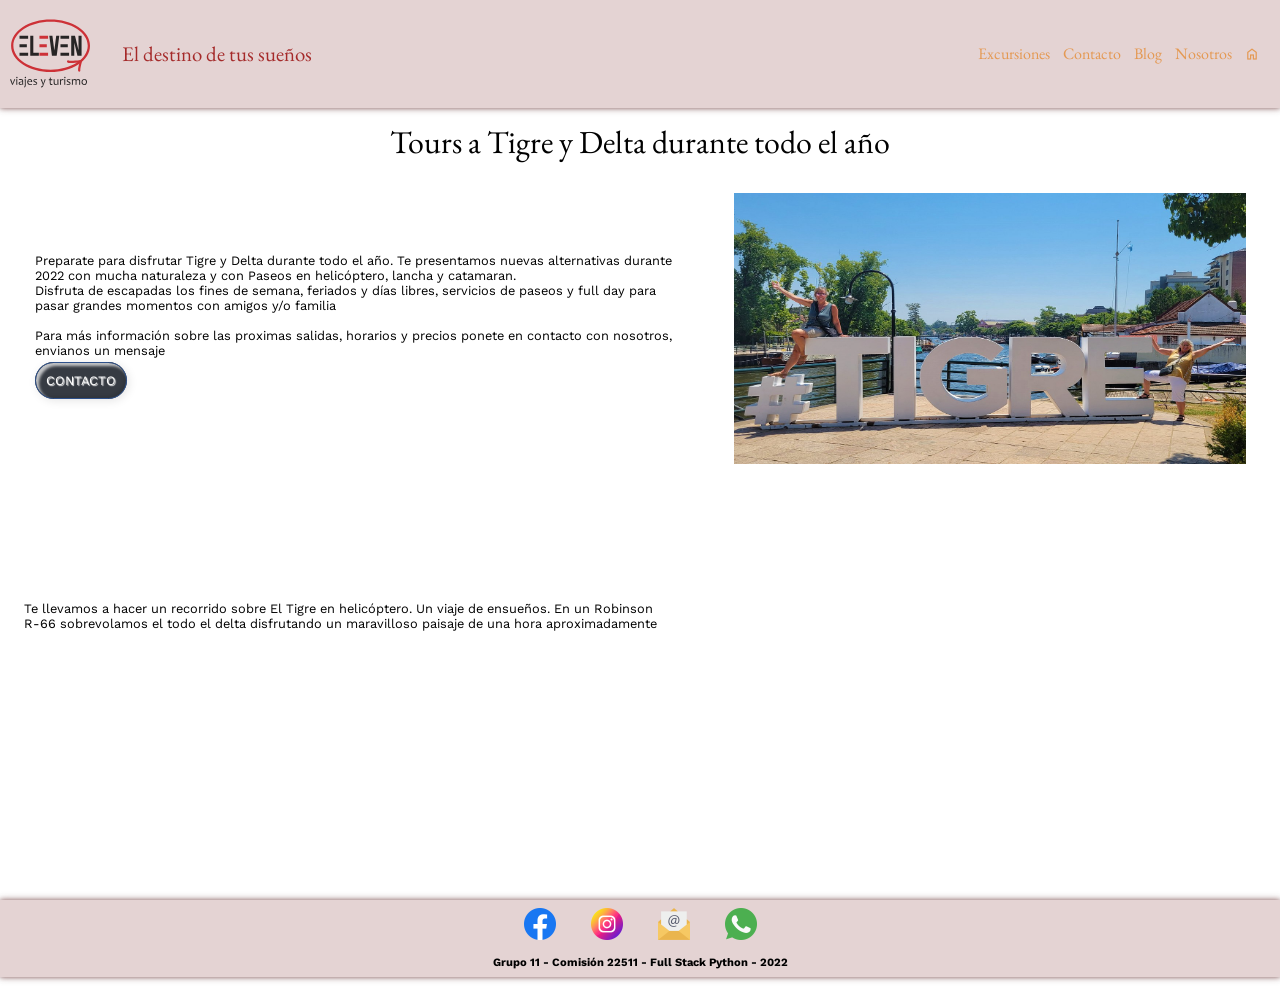
==== commit 3f853a55: "sacar scripts duplicados de tourGaucho.html y eliminar estilos duplicados en varios .css" ====
--- a/DeltaTour.html
+++ b/DeltaTour.html
@@ -1,5 +1,3 @@
-<!-- TO DO -->
-<!-- agegar animacion a las cards en el hover -->
 <!DOCTYPE html>
 <html lang="es">
 <head>
@@ -48,18 +46,18 @@
                         <a class="tboton"  href="formularioDeContacto.html">Contacto</a>
                     </p>
                         
-                <div class="galeria">
-                    <ul >
-                        <li><img class="ali" src="Assets/Images/tigre3.jpg" alt=""></li>
-                        <li><img class="ali" src="Assets/Images/tigre8.jpg" alt=""></li>
-                        <li><img class="ali" src="Assets/Images/tigre1.jpg" alt=""></li>
-                        <li><img class="ali" src="Assets/Images/tigre4.jpg" alt=""></li>
-                        <li><img class="ali" src="Assets/Images/tigre5.jpg" alt=""></li>
-                        <li><img class="ali" src="Assets/Images/tigre6.webp"alt=""></li>
-                        <li><img class="ali" src="Assets/Images/tigre7.jpg" alt=""></li>
-                    </ul>
-                </div> 
-                  
+                    <div class="galeria">
+                        <ul >
+                            <li><img class="ali" src="Assets/Images/tigre3.jpg" alt=""></li>
+                            <li><img class="ali" src="Assets/Images/tigre8.jpg" alt=""></li>
+                            <li><img class="ali" src="Assets/Images/tigre1.jpg" alt=""></li>
+                            <li><img class="ali" src="Assets/Images/tigre4.jpg" alt=""></li>
+                            <li><img class="ali" src="Assets/Images/tigre5.jpg" alt=""></li>
+                            <li><img class="ali" src="Assets/Images/tigre6.webp"alt=""></li>
+                            <li><img class="ali" src="Assets/Images/tigre7.jpg" alt=""></li>
+                        </ul>
+                    </div> 
+                </div>
             </article>
         </section>
 
@@ -94,7 +92,6 @@
     <!--  PIE DE PÁGINA -->
     <script src="./Assets/js/header.js"></script>
     <script src="./Assets/js/footer.js"></script>
-    <script src="./Assets/js/buildIndexCards.js"></script>
     <script src="./Assets/js/scripts.js"></script>
 </body>
 </html>
--- a/Assets/CSS/delta.css
+++ b/Assets/CSS/delta.css
@@ -1,177 +1,3 @@
-/* TO DO */
-/*
-
-*/
-
-/* Constantes */
-:root {
-    --banner-bg-color: rgb(228, 211, 211);
-    --menu-bg-color: rgba(70, 7, 7, 0.9);
-    --submenu-bg-color: rgba(51, 9, 9, 0.9);
-    --footer-bg-color:  rgb(228, 211, 211);
-
-    --link-color: hsl(29, 73%, 61%);
-    --hover-link-color: hsl(10, 73%, 61%);
-    --active-link-color: hsl(10, 82%, 22%);
-    --link-font-size: 1rem;
-    --box-shadow-color: rgba(70, 7, 7, 0.5);
-    --box-shadow-color2: rgba(70, 7, 7, 0.3);
-
-    /* --font-family: 'Work Sans', sans-serif; */
-    --font-size: 1rem;
-    --footer-font-size: 0.7rem;
-
-    /* --header-font-family: 'EB Garamond', serif; */
-    --logo-height: 75px;
-
-    --box-shadow: 0rem 0rem 0.3rem var(--box-shadow-color), 0rem 0rem 0.5rem var(--box-shadow-color2);
-
-    --banner-padding: 0 0.6rem 0;
-    --banner-margin: 0 0rem 0.8rem 0;
-    /* banner-height= altura del logo + padding del banner + margin */
-    --banner-height: calc(var(--logo-height) + 0.8rem);
-    --banner-width: 100%;
-
-    --social-icon-height: 2rem;
-    --social-icon-margin: 0rem 1rem 1rem 1rem;
-    --footer-padding: 0.5rem 0.6rem 0.5rem;
-    /* --footer-margin: 0 0.6rem 0.8rem; */
-    /* footer-height= altura texto + altura iconos + margen iconos +footer padding + footer margin*/
-    --footer-height: calc(var(--font-size) + var(--social-icon-height) + 1rem + 1rem + 0.8rem);
-
-    --main-min-height: calc(100vh - (var(--banner-height)) - (var(--footer-height)));
-
-    /* valores globales */
-    --html-min-width: 440px;
-    --font-family: 'Work Sans', sans-serif;
-    --header-font-family: 'EB Garamond', serif;
-
-    /* main */
-    --aside-padding: 0.6rem;
-    --aside-bg-color: rgb(228, 211, 211);
-    --main-bg-color: white;
-}
-
-/* CSS RESET */
-* {
-    margin: 0;
-    padding: 0;
-    box-sizing: border-box;
-}
-
-html {
-    font-family: var(--font-family);
-    font-size: var(--font-size);
-    /* box-sizing: border-box; */
-    min-width: var(--html-min-width);  /* restingimos el ancho mínimo para correcta visualizacion */
-    transition: all 0.3s;
-}
-
- h1 {
-    /* font-style: italic; */
-    font-weight: 400;
- }
-
-header, footer {
-    width: var(--banner-width);    
-    background-color: var(--banner-bg-color);
-    box-shadow: var(--box-shadow);
-    margin: var(--banner-margin);
-}
-
-header {
-    display: flex;
-    justify-content: space-between;
-    align-items: center;
-    padding: var(--banner-padding);
-    font-family: var(--header-font-family);
-}
-
-.logo {
-    /* gap: 2em; */
-    align-items: center;
-    z-index: 1;
-    height: var(--logo-height);
-}    
-
-.logo p {
-    color: brown;
-    display: inline-block;
-    margin-left: 0.8em;
-}
-
-a img, a span {
-    vertical-align: middle;
-}
-
-ul {
-    list-style-type: none;
-}
-
-
-/* .navmenu{  */
-/* nav > ul{  */
-/* parametros generales del menu */
-/* .navul{  */
-.menu__links{ 
-	display: flex;
-    justify-content:flex-start;
-    align-items: center;
-    gap: 0.3rem;
-    flex-wrap: wrap;
-} 
-
-nav a, nav .material-symbols-outlined {
-    color: var(--link-color);
-    font-size: var(--link-font-size);    
-}
-
-
-.menu__item{
-    position: relative;
-}
-
-/* nav */
-/* a { */
-.menu__link {
-    transition-duration: 0.3s;
-    text-decoration: none;
-}
-
-nav a:hover {
-    color: var(--hover-link-color);
-    cursor: pointer;
-}
-
-nav a:active {
-    color: var(--active-link-color);
-}
-
-/************************ Menu hamburguesa ***************************/
-.btn-hamburguesa {
-    color: var(--link-color);
-    padding: 3px;
-    border: none;
-    background-color: var(--banner-bg-color); 
-    transition-duration: 0.3s;
-}
-
-.btn-hamburguesa i {
-    font-size: 60px;
-}
-
-.btn-hamburguesa:hover {
-    color: var(--hover-link-color);
-    cursor: pointer;
-}
-
-/* #menu-check {
-    display: none;
-} */
-
-/*body {
-    min-height: 100vh;
-}
 /*------------------------- MAIN ------------------------*/
 /*.conteiner{
     
@@ -200,6 +26,8 @@
     width: 50%;
     margin-top: 90px;
     margin-left: 5px;
+    font-family: 'Work Sans', sans-serif; ;
+    font-size: 0.8rem;
 }
 .galeria{
     float: right;
@@ -223,7 +51,7 @@
 
 .galeria img {
 	width: 100%; 
-    height: 40%;
+    height: 70%;
 }
  /*damos el movimiento la duracion del mismo son 7 fotos el 100% del tiempo divido la cantidad de fotos
  y con margin left decimos que en cada mov. abarque toda la pantalla al desplazarse*/
@@ -249,500 +77,54 @@
 	90% {margin-left: -600%;}
 	100% {margin-left: -600%;}
 }
-
-
-/*main {
-    left: 2vw;
-    height: auto;
-    min-height: var(--main-min-height);
-    background-color: var(--main-bg-color);
-    display: flex;
-    flex-direction: column;
-    justify-content: flex-start;
-    align-items: center;
-    width: 100vw;
+/*Boton de contacto*/
+.tboton {
+    border: 1px solid #2e518b; 
+    padding: 10px; 
+    background-color: #363b43; 
+    color: #ffffff; 
+    text-decoration: none; 
+    text-transform: uppercase; 
+    font-family: 'Work Sans', sans-serif;
+    border-radius: 50px; 
+    box-shadow: inset 3px 3px 3px rgba(255,255,255,.7), inset -2px -2px 3px rgba(0,0,0,.1), 2px 2px 10px rgba(0,0,0,.1);
+	text-shadow: 1px 1px 1px rgba(255,255,255,.9); 
+    overflow-x: hidden; 
+    font-size: 0.8rem; 
 }
-
-.maincontent {
-    display: flex;
-    flex-direction: column;
-    justify-content: center;
-    align-items: center;
-    width: 100%;
-}
-
-.textAlignCenter {    
-    text-align: center;
-}
-
-.asideTitle {
-    font-family: var(--header-font-family);
-    font-weight: 500;
-    font-size: 0.8rem;
-    color: brown;
-}
-
-body main aside {
-    width: 90%;
-    display: flex;
-    flex-direction: column;
-    flex-wrap: nowrap;
-    margin: 1rem 0vw 1rem 0vw;
-    background-color: var(--banner-bg-color);
-    padding: 1%;
-    border: none;
-    height: auto;
-}
-.aside__content {
-    display: flex;
-    width: 100%;
-    margin: auto;
-    flex-direction: column;
-    justify-content: flex-start;
-    flex-wrap: nowrap;
-    padding: 1%;
-    font-size: 0.5rem;
-    border: none;
-}
-.aside__element {
-    width: 100%;
-    padding: 2%;
-    /* display: block; */
-/*}*/
-
-
-/*------------------------- FIN MAIN ------------------------*/
-
-/*------------------------ PRODUCTOS -------------------------*/
-
-/*.multiple-product-container {
-    /* margin: 0 2vw 0 2vw; */
-  /*  justify-content: center;
-    display: flex;
-    flex-direction: column;
-    align-items: center;
-}
-
-.single-product-container {
-    border: solid 2px black;
-    margin: 2vw;
-    padding: 2vw;
-    height: calc((100vw - 4vw ) / 2);
-    width: calc(100vw - 4vw );
-    transition: all 0.3s;
-}
-
-.product-img {
-    background-color: aquamarine;
-    /* background-image: url("../Images/BuenosAiresNocturna.jpg"); */
-    /*width: 50%;
-    height: 100%;
-    background-position: center; /* Center the image */
-   /*background-repeat: no-repeat; /* Do not repeat the image */
-   /* background-size: cover; /* Resize the background image to cover the entire container */
-   /* float: left;
-}
-
-.single-product-container:hover {
-    /* transform: scale(1.1); */
-   /* transform: scaleY(1.05);
-    border: solid 3px brown;
-}
-
-.single-product-container:hover .titulo {
-    /* transform: scale(1.1); */
-   /* color: brown;
-    font-size: 0.8rem;
-}
-
-.titulo {
-    color: black;
-    color: var(--link-color);
-    padding-bottom: 1em;
-    margin-bottom: 1em;
-    border-bottom: 2px black solid;
-}
-
-.epigrafe {
-    width: 50%;
-    display: inline-block;
-    height: 100%;
-    overflow-y: scroll;
-    padding: 0.5rem;
-    font-size: 0.5rem;
-}
-
-.epigrafe p {
-    width: 100%;
+.tboton:hover{
+    background-color: rgb(142, 142, 245);
     color: black;
 }
 
-/* .epigrafe:hover {
-    background-color: rgba(95, 158, 160, 0.368);
-    background-color: hsla(29, 73%, 61%, 0.297);
-} */
 
-/*----------------------- FIN PRODUCTOS ------------------------*/
-
-/*--------------------------- FOOTER ----------------------------*/
-
-footer {
-    text-align: center;
-    font-weight: bold;
-    padding: var(--footer-padding);
-    font-size: var(--footer-font-size);
+.contenedor2{
+    display: -webkit-flex;
+    display: -ms-flexbox;
+    display: flex;
+    flex-direction: row;
+    flex-wrap: wrap;
+    box-sizing: border-box;
+    width: 100%;
+    justify-content: space-around;
+   
 }
 
-/* iconos de redes sociales */
-footer a img {
-    height: var(--social-icon-height);
-    margin: var(--social-icon-margin);
+.par2{
+    float: left;
+    width: 50%;
+    margin-top: 20px;
+    margin-left: 5px;
+    font-family: 'Work Sans', sans-serif;
+    font-size: 0.8rem;
+    
 }
 
-/*------------------------- FIN FOOTER --------------------------*/
-
-
-
-/* FORMATO POR DEFAULT: CELULAR -  */
-
- 
-    /* ocultamos el menú de navegación a la derecha de la ventana */
-    header nav{
-        height: var(--main-min-height);
-
-        width: 100%;
-        width: 40%;
-
-        top: var(--banner-height);    /*-total*/
-        position: fixed;
-        right: -100%;
-        /* right: 0%;  para probar lo pongo visible */
-        z-index: 1;
-        transition-duration: 0.3s;
-        background-color: var(--menu-bg-color);
-        font-size: 2rem;
-    }    
-
-    .menu__links {
-        flex-direction: column;
-        padding: 10px;
-        width: 100%;
-        max-width: 40vw;
-        justify-content: center;
-    }
-   
-
-/* SUB-MENU */
-
-.menu__nesting {
-    width: 100%;
-    width: 40vw;
-    display: flex;
-    flex-direction: column;
-    position: absolute;
-    background: var(--menu-bg-color);
-    right: 20vw;
-    top: 10px;
-    /* padding-top: 5px; */
-    
-    visibility: hidden;
-    opacity: 0;
-    /* visibility: visible;
-    opacity: 1; */
-    
-    z-index: 1;
-    transition: all 0.3s;
-    gap: 0.3rem;
-    align-items: center;
-    background-color: rgb(165, 42, 42);
-box-shadow: var(--box-shadow);
-}
-
-
-    nav.mostrar {
-        right: 0;
-        transition-duration: 0.3s;
-    }
-
-    .menu__item--show:hover > .menu__nesting {
-        visibility: visible;
-        opacity: 1;
-    }
-    
-    
-
-@media only screen and (max-width: 767.90px) {
-    header nav:before {
-        content:'';
-        width: 0;
-        height: 0;
-        border-left: 12px solid transparent;
-        border-right: 12px solid transparent;
-        border-bottom: 15px solid var(--submenu-bg-color);
-        position: absolute;
-        top: -14px;
-        right: 43%;
-        right: 10%;
-    }
-    
-    .menu__nesting:after {
-        content:'';
-        width: 0;
-        height: 0;
-        border-left: 15px solid brown;
-        border-top: 12px solid transparent;
-        border-bottom: 12px solid transparent;
-        position: absolute;
-        top: 10%;
-        right: -14px;
-    }
-}
-
-
-
-/* .menu__item--active {
-    background-color: black;     
-    transition: 0.3s;
-}
-
-.menu__item--show{
-    background-color: antiquewhite ;
-} */
-
-/* } *//* FIN CELULAR */
-
-/*+++++++++++++ MEDIA QUERYS ++++++++++++++*/
-
-/* TABLET */
-@media only screen and (min-width: 440px) and (max-width: 767.90px) {
-    body main aside {
-        width: 90%;
-        display: flex;
-        flex-direction: column;
-        flex-wrap: nowrap;
-        margin: 1rem 0vw 1rem 0vw;
-        background-color: var(--banner-bg-color);
-        padding: 1%;
-        border: none;
-        height: auto;
-    }
-    .aside__content {
-        display: flex;
-        width: 100%;
-        margin: auto;
-        flex-direction: row;
-        justify-content: space-between;
-        flex-wrap: wrap;
-        /* margin: 1rem 0vw 1rem 0vw; */
-        padding: 1%;
-        font-size: 0.5rem;
-        border: none;
-        /* flex-grow: 40%; */
-    }
-    .aside__element {
-        width: 50%;
-        padding: 2%;
-        /* display: block; */
-    }
-
-}
-/* FIN TABLET */
-
-
-/* DESKTOP */
-@media only screen and (min-width: 768px){
-
-    .banner {
-        justify-content:space-between;
-        align-items: center;
-        background-color: var(--banner-bg-color);
-        box-shadow: var(--box-shadow);
-        padding: var(--banner-padding);
-    }
-
-    .logo {
-        display: flex;
-        flex-direction: row;
-        justify-content: flex-start;
-        gap: 1em;
-        align-items: center;
-        z-index: 1;
-        height: var(--logo-height);
-    }    
-
-    /*slogan*/
-    .logo p {
-        font-size: 1.3em;
-        color: brown;
-    }
-
-    .btn-hamburguesa {
-        display: none;
-    }
-
-
-    /*--------------- MENU PRINCIPAL DESKTOP ---------------*/
-    header > nav{
-        width: fit-content;
-        position: -webkit-sticky;
-        position: sticky;
-        top: 0%;
-        left: 0%;
-        z-index: 1;
-        margin: 10px;
-        justify-content: space-between;
-        font-size: 1rem;
-        height:  var(--banner-height);
-    }	
-
-    .menu__links {
-        gap: 0.8rem;
-        flex-direction: row;
-        background-color: var(--banner-bg-color);
-        padding: 10px;
-        padding-right: 0;
-        width: fit-content;
-        height: 100%;
-    }
-
-    nav > ul > li {
-        display: flex;
-        position: relative;
-        height: 100%;
-    }
-
-
-    nav > ul > li > a {
-        width: 100%;
-        height: 100%;
-        display: flex;
-        
-        align-items: center;
-        /* height: var(--logo-height); */
-    }
-
-    /*-------------- SUB-MENU DESKTOP -----------------*/
-    .menu__nesting:before {
-        content:'';
-        width: 0;
-        height: 0;
-        border-left: 12px solid transparent;
-        border-right: 12px solid transparent;
-        border-bottom: 15px solid var(--submenu-bg-color);
-        position: absolute;
-        top: -14px;
-        right: 43%;
-    }
-
-    .menu__nesting {
-        width: 200px;
-        right: -90%;
-        background: var(--menu-bg-color);
-        top: var(--banner-height) ;
-        padding: 14px;
-        visibility: hidden;
-        opacity: 0;
-        z-index: 1;
-        transition: all 0.3s;
-        gap: 1em;
-    }
-
-
-    header nav:before, .menu__nesting:after {
-        content:'';
-        width: 0;
-        height: 0;
-        border-left: 0;
-        border-top: 0;
-        border-bottom: 0;
-    }
-
-
-    nav ul li:hover ul {
-        visibility: visible;
-        opacity: 1;
-    }
-
-    .mostrarSubmenu {
-        visibility: hidden;
-        opacity: 0;
-    }
-
-
-/*----------------- MAIN DESKTOP ------------------*/
-    main {
-        flex-direction: row;
-        justify-content: flex-start;
-        align-items: flex-start;
-        padding: 1.5%;
-        width: 100%;
-    }
-
-    .maincontent {
-        display: flex;
-        flex-direction: column;
-        justify-content: flex-start;
-        align-items: center;
-        width: 80%;
-    }
-
-/*----------------- ASIDE DESKTOP ------------------*/
-
-
-    body main aside {
-        display: flex;
-        flex-direction: column;
-        flex-wrap: nowrap;
-        width: 19%;
-        margin: 0 0%  1% 1%;
-        background-color: var(--aside-bg-color) ;
-        padding: var(--aside-padding);
-        height: fit-content;
-        font-size: 0.5rem;
-        border: none;
-    }
-/*--------------------------------*/
-aside__content {
-    display: flex;
-    width: 100%;
-    margin: auto;
-    flex-direction: column;
-    justify-content: flex-start;
-    flex-wrap: wrap;
-    /* margin: 1rem 0vw 1rem 0vw; */
-   padding: 1%;
-    font-size: 0.5rem;
-    border: none;
-    /* flex-grow: 40%; */
-}
-aside__element {
-    width: 100%;
-    padding: 2%;
-    /* display: block; */
-}
-
-
-/*--------------- CARDS DESKTOP ---------------*/
-
-    .multiple-product-container {
-        flex-direction: row;
-        flex-wrap: wrap;
-        justify-content: flex-start;
-        row-gap: 1vw;
-        margin: 0 0vw 0 0vw;
-        /* prueba agrego wid */
-        /* width: 80vw; */
-    }
-    
-    .single-product-container {
-        border: solid 1px black;
-        margin: 1vw 1vw 1vw 0;
-        padding: 1vw;
-        width: 36vw;
-        height: 18vw;    
-    }
-
-
-}
-/* FIN DESKTOP */
-
+.contenedor > .video2{
+    float: right;
+    width: 40%;
+    height: 20%;
+    margin-top: 20px;
+    margin-right: 50px;
+    overflow: hidden;
+} 
--- a/Assets/CSS/estilosTPO.css
+++ b/Assets/CSS/estilosTPO.css
@@ -1,8 +1,3 @@
-/* TO DO */
-/*
-
-*/
-
 /* Constantes */
 :root {
     --banner-bg-color: rgb(228, 211, 211);
@@ -117,7 +112,9 @@
 	display: flex;
     justify-content:flex-start;
     align-items: center;
-    gap: 0.3rem;
+    /* gap: 0.3rem; */
+    column-gap: 0.3rem;
+    row-gap: 0;
     flex-wrap: wrap;
 } 
 
@@ -351,7 +348,7 @@
 
     .menu__links {
         flex-direction: column;
-        padding: 10px;
+        /* padding: 10px; */
         width: 100%;
         max-width: 40vw;
         justify-content: center;
@@ -489,7 +486,7 @@
         display: flex;
         flex-direction: row;
         justify-content: flex-start;
-        gap: 1em;
+        gap: 1rem;
         align-items: center;
         z-index: 1;
         height: var(--logo-height);
@@ -497,7 +494,7 @@
 
     /*slogan*/
     .logo p {
-        font-size: 1.3em;
+        font-size: 1.3rem;
         color: brown;
     }
 
@@ -524,7 +521,7 @@
         gap: 0.8rem;
         flex-direction: row;
         background-color: var(--banner-bg-color);
-        padding: 10px;
+        /* padding: 10px; */
         padding-right: 0;
         width: fit-content;
         height: 100%;
